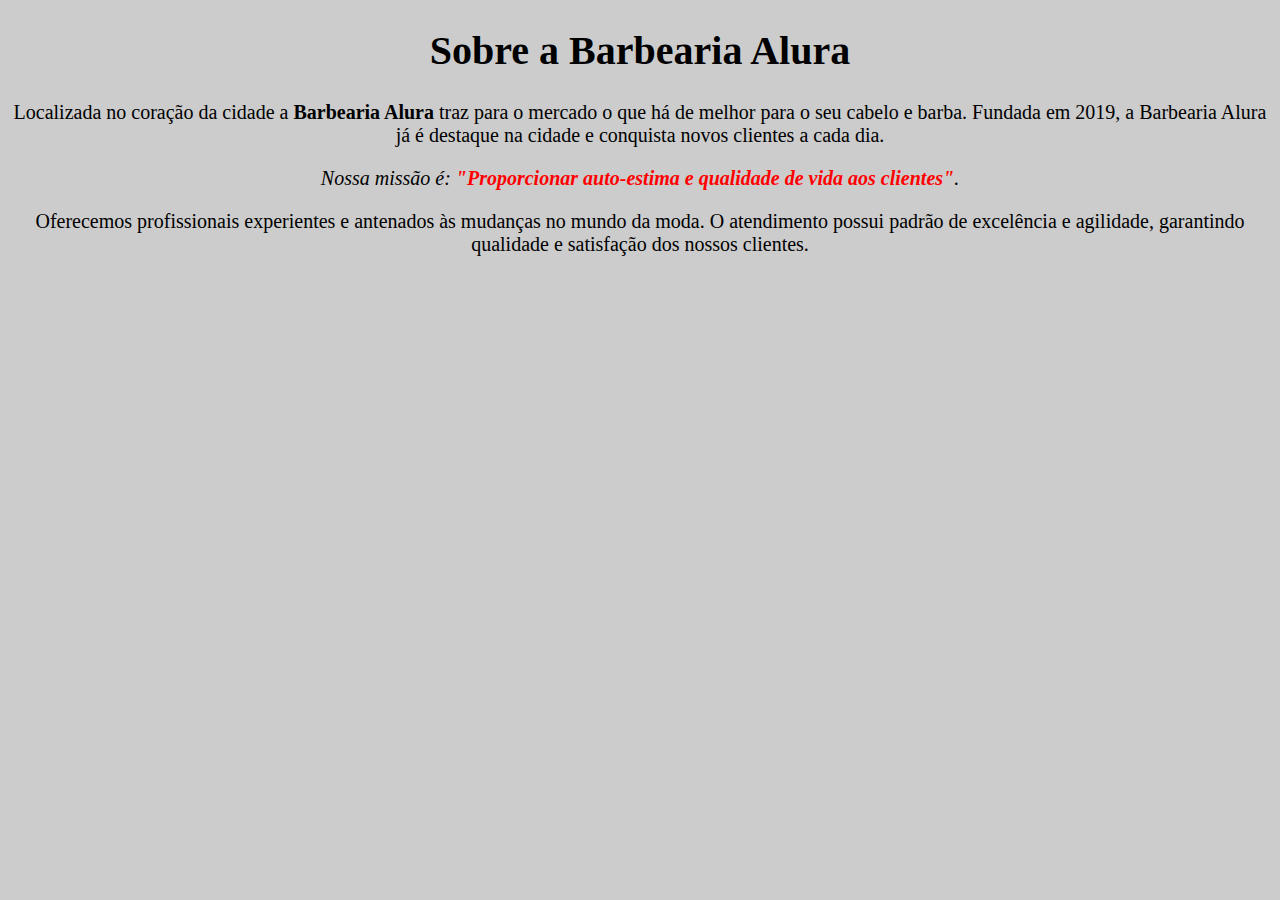
==== primeiros-passos/index.html @ eaa8ed73 "Initial commit" ====
<!DOCTYPE html>
<html lang="pt-br">
<head>
    <meta charset="UTF-8">
    <meta http-equiv="X-UA-Compatible" content="IE=edge">
    <meta name="viewport" content="width=device-width, initial-scale=1.0">
    <title>Barbearia Alura.</title>
    <link rel="stylesheet" href="style.css">
</head>
<body>
    <h1>Sobre a Barbearia Alura</h1>

    <p>Localizada no coração da cidade a <strong>Barbearia Alura</strong> traz para o mercado o que há de melhor para o seu cabelo e barba. Fundada em 2019, a Barbearia Alura já é destaque na cidade e conquista novos clientes a cada dia.</p>

    <p><em>Nossa missão é: <strong>"Proporcionar auto-estima e qualidade de vida aos clientes"</strong>.</em></p>

    <p>Oferecemos profissionais experientes e antenados às mudanças no mundo da moda. O atendimento possui padrão de excelência e agilidade, garantindo qualidade e satisfação dos nossos clientes.</p>
</body>
</html>
---- primeiros-passos/style.css ----
@charset "UTF-8";

body {
    background: #cccccc;
    text-align: center;
    font-size: 20px;
}

em strong {
    color: red;
}
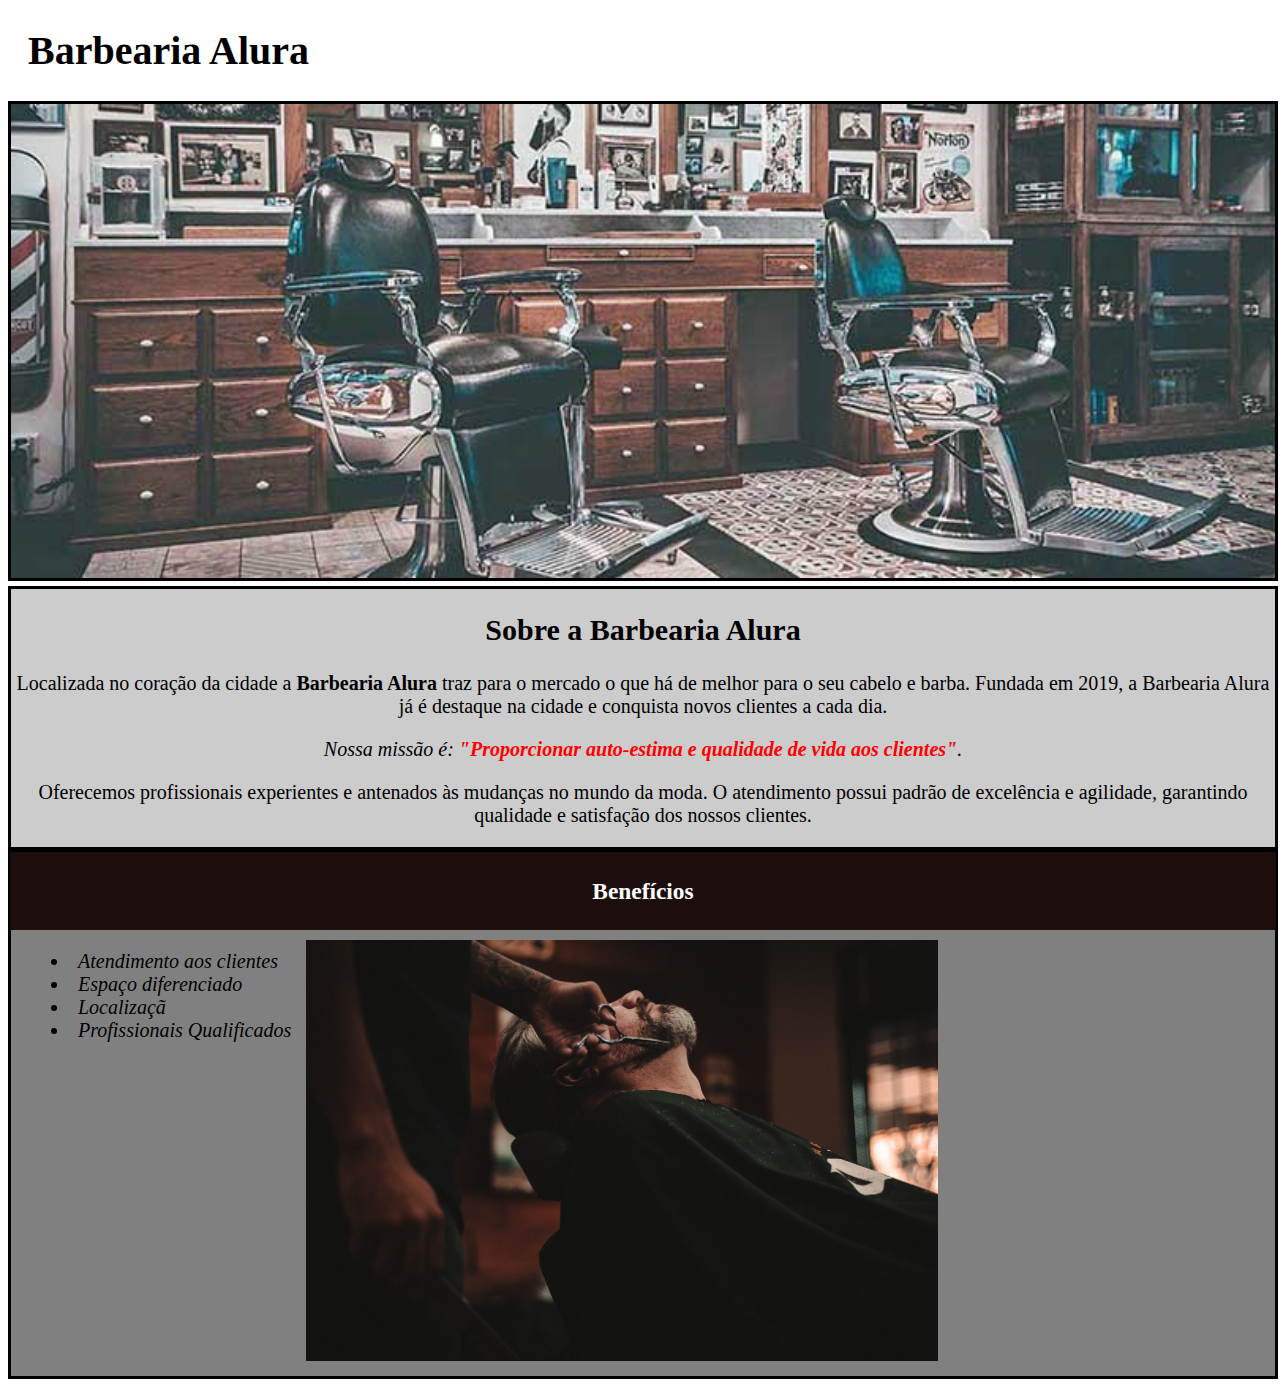
==== commit fa210964: "curso parte 1 finalizada" ====
--- a/primeiros-passos/index.html
+++ b/primeiros-passos/index.html
@@ -8,12 +8,34 @@
     <link rel="stylesheet" href="style.css">
 </head>
 <body>
-    <h1>Sobre a Barbearia Alura</h1>
+    <header>
+        <h1 class="title-prin">Barbearia Alura</h1>
+    </header>
+    <img src="../banner/banner.jpg" alt="barbearia" id="banner">
 
-    <p>Localizada no coração da cidade a <strong>Barbearia Alura</strong> traz para o mercado o que há de melhor para o seu cabelo e barba. Fundada em 2019, a Barbearia Alura já é destaque na cidade e conquista novos clientes a cada dia.</p>
+    <div class="segundo">
+        <h2 class="title-center">Sobre a Barbearia Alura</h1>
+        <p>
+            Localizada no coração da cidade a <strong>Barbearia Alura</strong> traz para o mercado o que há de melhor para o seu cabelo e barba. Fundada em 2019, a Barbearia Alura já é destaque na cidade e conquista novos clientes a cada dia.
+        </p>
+        <p>
+            <em>Nossa missão é: <strong>"Proporcionar auto-estima e qualidade de vida aos clientes"</strong>.</em>
+        </p>
+        <p>
+            Oferecemos profissionais experientes e antenados às mudanças no mundo da moda. O atendimento possui padrão de excelência e agilidade, garantindo qualidade e satisfação dos nossos clientes.
+        </p>
+    </div>
 
-    <p><em>Nossa missão é: <strong>"Proporcionar auto-estima e qualidade de vida aos clientes"</strong>.</em></p>
+    <div class="bene">
+        <h3 class="title-center">Benefícios</h2>
+        <ul>
+            <li class="itens">Atendimento aos clientes</li>
+            <li class="itens">Espaço diferenciado</li>
+            <li class="itens">Localizaçã</li>
+            <li class="itens">Profissionais Qualificados</li>
+        </ul>
 
-    <p>Oferecemos profissionais experientes e antenados às mudanças no mundo da moda. O atendimento possui padrão de excelência e agilidade, garantindo qualidade e satisfação dos nossos clientes.</p>
+        <img src="../beneficios/beneficios.jpg" alt="corte" id="beneficio">
+    </div>
 </body>
 </html>--- a/primeiros-passos/style.css
+++ b/primeiros-passos/style.css
@@ -1,11 +1,64 @@
 @charset "UTF-8";
 
 body {
+    font-size: 20px;
+}
+
+#banner {
+    width: 100%;
+    border: 3px solid black;
+}
+
+.title-prin {
+    padding-left: 20px;
+}
+
+.segundo {
     background: #cccccc;
+    border: 3px solid black;
+    width: 100%;
+}
+
+.title-center {
     text-align: center;
-    font-size: 20px;
+}
+
+p {
+    text-align: center;
 }
 
 em strong {
     color: red;
+}
+
+.bene {
+    background-color: grey;
+    border: 3px solid black;
+    width: 100%;
+}
+
+h3 {
+    background-color: rgb(29, 13, 13);
+    color: #ffffff;
+    margin-top: -1px;
+    margin-right: -1px;
+    margin-bottom: 0px;
+    margin-left: -1px;
+    padding: 2%;
+}
+
+ul {
+    display: inline-block;
+    vertical-align: top;
+    list-style-position: inside;
+    text-align: left;
+}
+
+.itens {
+    font-style: italic;  
+}
+
+#beneficio {
+    width: 50%;
+    padding: 10px;
 }